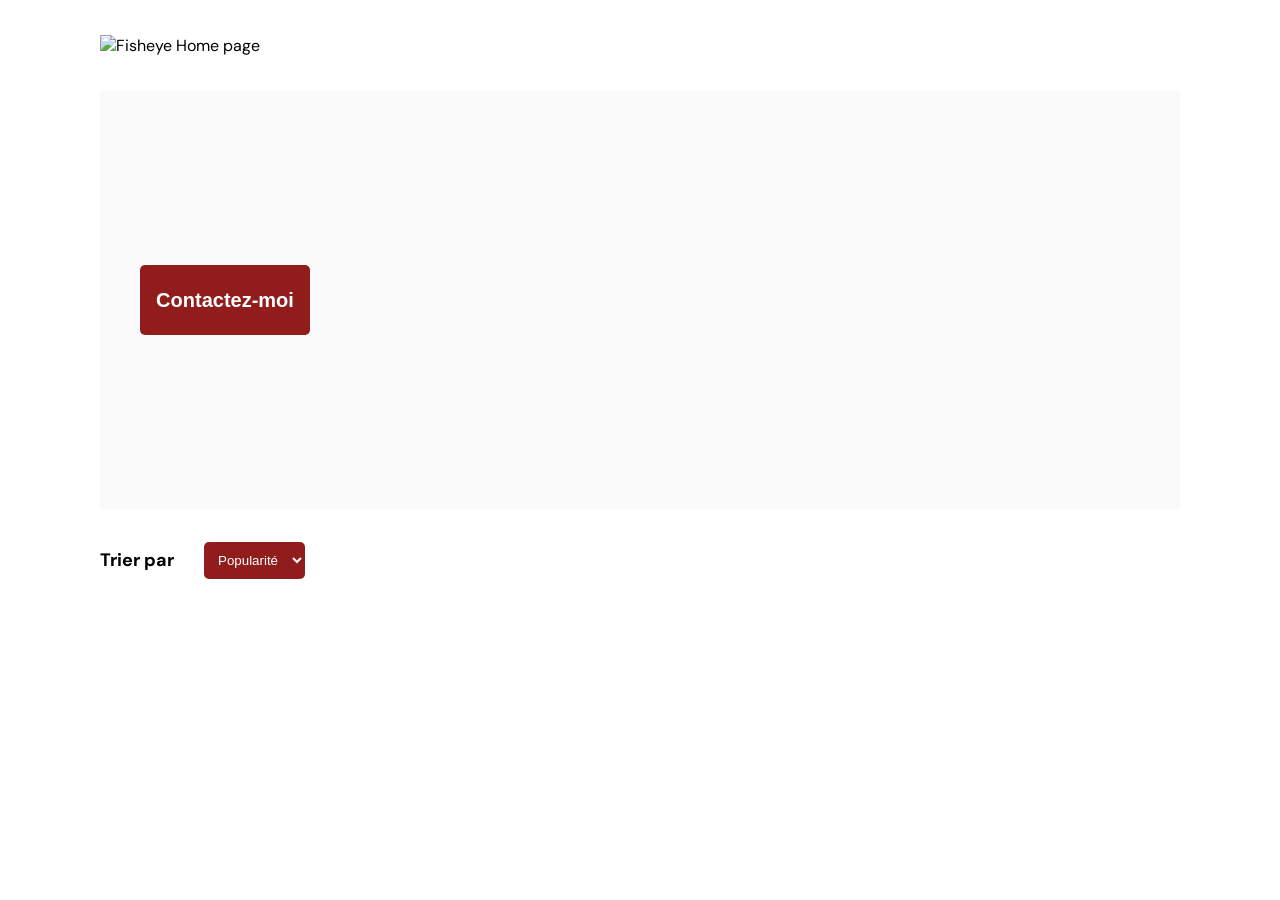
==== photographer.html @ 8340bbd5 "Enhance accessibility in photographer.html by adding ARIA labels to the sorting dropdown, close butt" ====
<!DOCTYPE html>
<html lang="fr">
  <head>
    <link href="css/style.css" rel="stylesheet" type="text/css" />
    <meta charset="utf-8" />
    <link rel="icon" type="image/png" href="assets/favicon.png" />
    <link
      href="https://fonts.googleapis.com/css?family=DM+Sans&display=swap"
      rel="stylesheet"
    />
    <link
      rel="stylesheet"
      href="https://cdnjs.cloudflare.com/ajax/libs/font-awesome/6.0.0-beta3/css/all.min.css"
    />
    <title>Fisheye - photographe</title>
  </head>
  <body>
    <header>
      <a href="index.html">
        <img
          src="assets/images/logo.png"
          class="logo"
          alt="Fisheye Home page"
        />
      </a>
    </header>
    <main id="main">
      <div class="photograph-header">
        <div class="photograph-contact-button-container">
          <button
            class="contact_button"
            onclick="displayModal()"
            aria-label="Contactez-moi"
          >
            Contactez-moi
          </button>
        </div>
      </div>
      <div class="sort-by">
        <h3>Trier par</h3>
        <select
          name="sort"
          id="sort"
          aria-label="Trier par popularité, date ou titre"
        >
          <option value="likes" aria-label="Trier par popularité">
            Popularité
          </option>
          <option value="date" aria-label="Trier par date">Date</option>
          <option value="title" aria-label="Trier par titre">Titre</option>
        </select>
      </div>
      <div class="photograph-media"></div>
    </main>
    <div
      id="contact_modal"
      aria-modal="true"
      role="dialog"
      aria-label="Contactez-moi"
    >
      <div class="modal">
        <header>
          <h2>Contactez-moi</h2>
          <img
            src="assets/icons/close.svg"
            onclick="closeModal()"
            aria-label="Fermer le formulaire de contact"
          />
        </header>

        <form id="contact-form">
          <h2 id="modal-photographer-name"></h2>
          <div>
            <label for="firstname">Prénom</label>
            <input type="text" id="firstname" required />
            <label for="lastname">Nom</label>
            <input type="text" id="lastname" required />
            <label for="email">Email</label>
            <input type="email" id="email" required />
            <label for="message">Votre message</label>
            <textarea id="message" required></textarea>
          </div>
          <div id="contact-form-error"></div>
          <button class="contact_button">Envoyer</button>
        </form>
      </div>
    </div>
    <div id="lightbox-modal" aria-label="image closeup view">
      <div class="lightbox-modal-content">
        <button class="lightbox-modal-previous" aria-label="previous image">
          <span class="fas fa-chevron-left"></span>
        </button>
        <div class="lightbox-modal-image">
          <p class="lightbox-modal-image-title"></p>
        </div>
        <button class="lightbox-modal-next" aria-label="next image">
          <span class="fas fa-chevron-right"></span>
        </button>
        <button
          class="lightbox-modal-close"
          onclick="closeLightboxModal()"
          aria-label="Fermer la fenêtre lightbox"
        >
          <span class="fas fa-times"></span>
        </button>
      </div>
    </div>
    <script src="scripts/pages/photographer.js"></script>
    <script src="scripts/utils/contactForm.js"></script>
    <script src="scripts/utils/lightbox.js"></script>
  </body>
</html>
---- css/style.css ----
@import url("photographer.css");

body {
  font-family: "DM Sans", sans-serif;
  margin: 0;
}

header {
  display: flex;
  flex-direction: row;
  justify-content: space-between;
  align-items: center;
  height: 90px;
}

h1 {
  color: #901c1c;
  margin-right: 100px;
}

.logo {
  height: 50px;
  margin-left: 100px;
}

.photographer_section {
  display: grid;
  grid-template-columns: 1fr 1fr 1fr;
  gap: 70px;
  margin-top: 100px;
}

.photographer_section article a {
  justify-self: center;
  display: flex;
  justify-content: center;
  align-items: center;
  flex-direction: column;
  gap: 5px;
}

.photographer_section article h2 {
  color: #d3573c;
  font-size: 36px;
  margin: 0;
  text-align: center;
}

.photographer_section article h3 {
  color: #901c1c;
  font-weight: 400;
  font-size: 13px;
  margin: 0;
  text-align: center;
}

.photographer_section article img {
  height: 200px;
  width: 200px;
  box-shadow: 0 4px 12px 0 #00000040;
  border-radius: 50%;
  margin-bottom: 10px;
  object-fit: cover;
}

.photographer_section article p {
  margin: 0;
  text-align: center;
  font-size: 10px;
}

.photographer_section article p:last-child {
  color: #757575;
  font-size: 9px;
}

a {
  text-decoration: none;
  color: inherit;
}
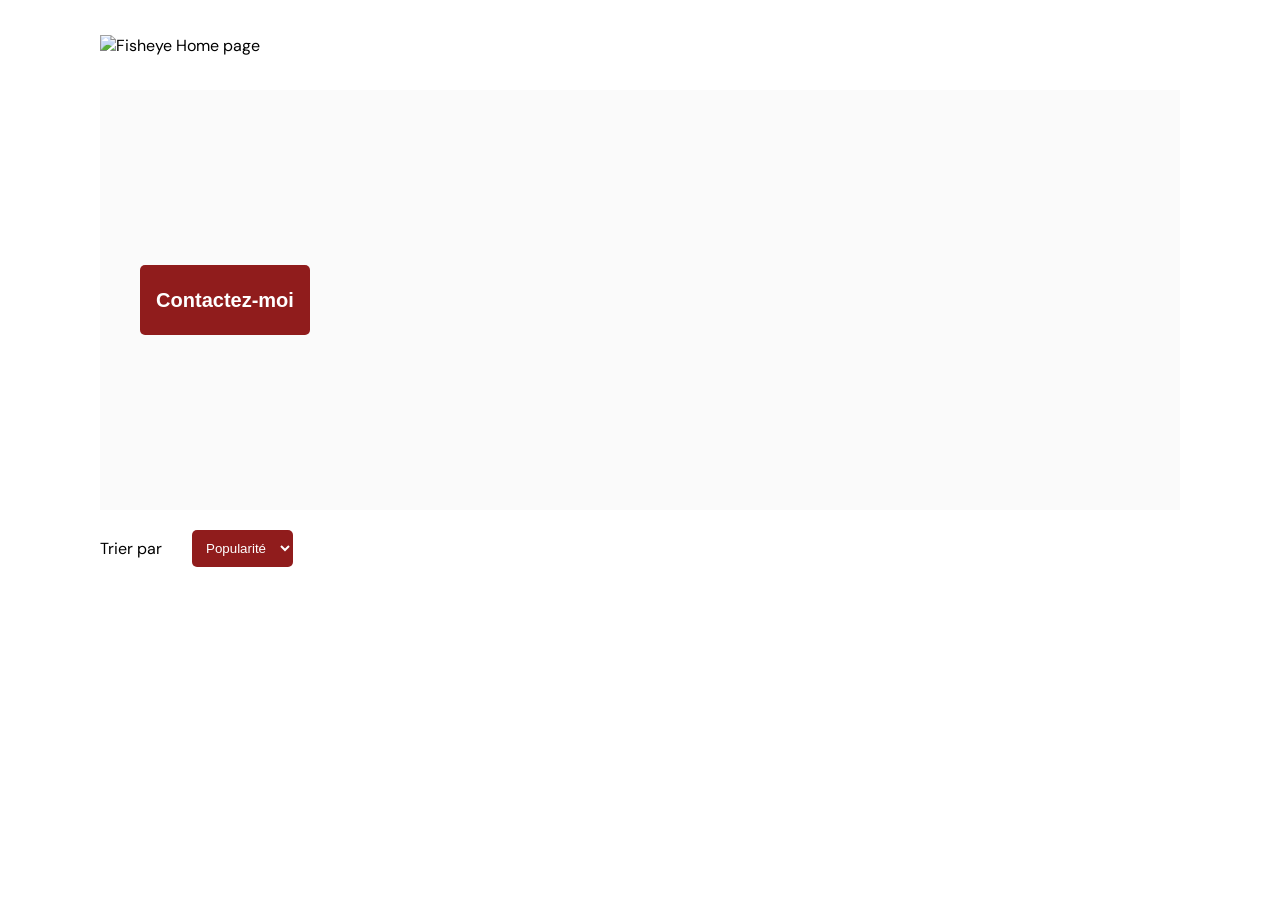
==== commit d10736b2: "Improve accessibility in photographer.html by replacing the sorting header with a label and updating" ====
--- a/photographer.html
+++ b/photographer.html
@@ -37,7 +37,9 @@
         </div>
       </div>
       <div class="sort-by">
-        <h3>Trier par</h3>
+        <label for="sort" aria-label="Trier par popularité, date ou titre"
+          >Trier par</label
+        >
         <select
           name="sort"
           id="sort"
@@ -64,7 +66,7 @@
           <img
             src="assets/icons/close.svg"
             onclick="closeModal()"
-            aria-label="Fermer le formulaire de contact"
+            alt="Fermer le formulaire de contact"
           />
         </header>
 
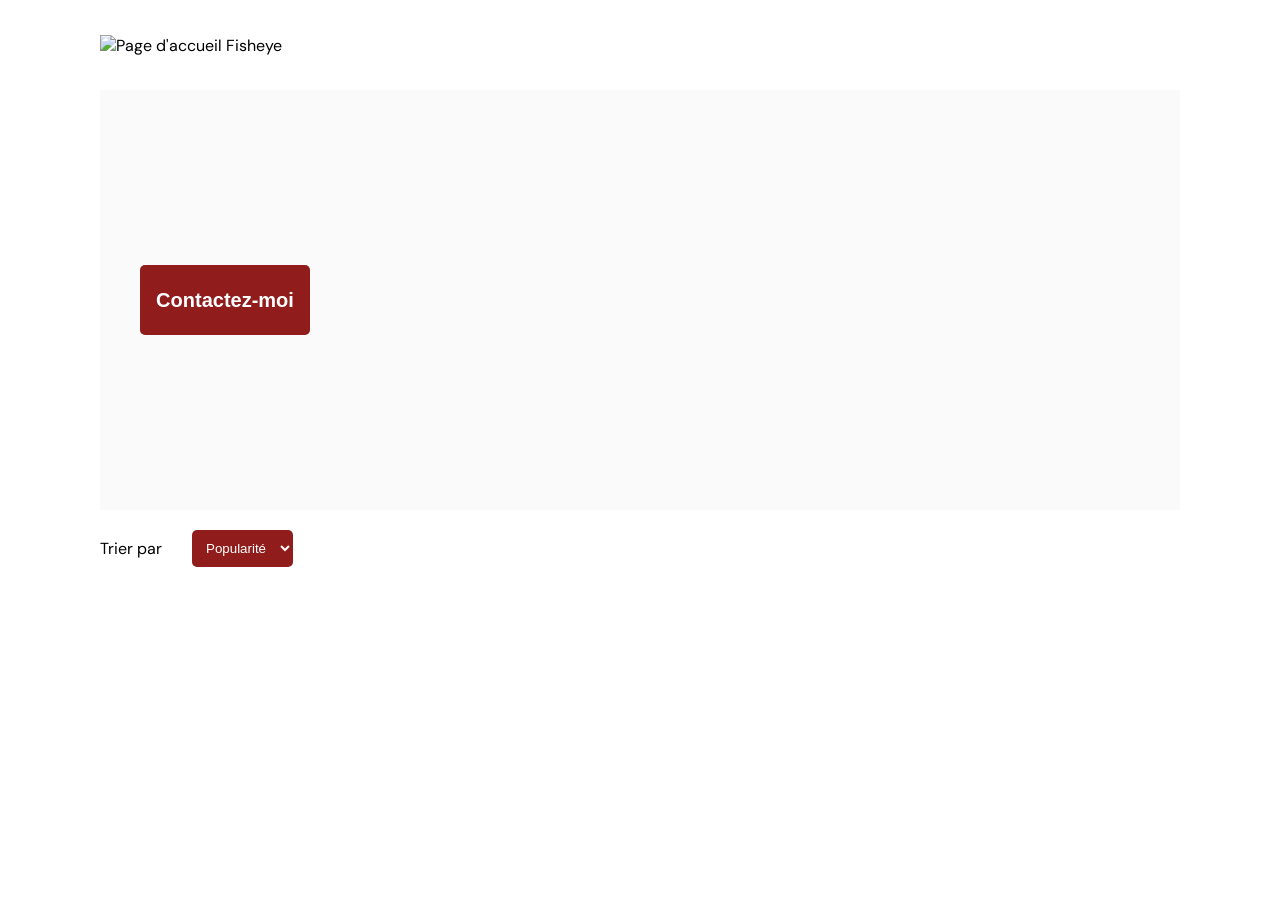
==== commit eb939fa5: "Enhance accessibility in index.html and photographer.html by updating alt attributes and aria-labels" ====
--- a/photographer.html
+++ b/photographer.html
@@ -20,7 +20,7 @@
         <img
           src="assets/images/logo.png"
           class="logo"
-          alt="Fisheye Home page"
+          alt="Page d'accueil Fisheye"
         />
       </a>
     </header>
@@ -60,7 +60,7 @@
       role="dialog"
       aria-label="Contactez-moi"
     >
-      <div class="modal">
+      <div class="modal" role="dialog" aria-label="Contactez-moi">
         <header>
           <h2>Contactez-moi</h2>
           <img
@@ -87,15 +87,15 @@
         </form>
       </div>
     </div>
-    <div id="lightbox-modal" aria-label="image closeup view">
+    <div id="lightbox-modal" aria-label="Vue agrandie de l'image">
       <div class="lightbox-modal-content">
-        <button class="lightbox-modal-previous" aria-label="previous image">
+        <button class="lightbox-modal-previous" aria-label="Image précédente">
           <span class="fas fa-chevron-left"></span>
         </button>
         <div class="lightbox-modal-image">
           <p class="lightbox-modal-image-title"></p>
         </div>
-        <button class="lightbox-modal-next" aria-label="next image">
+        <button class="lightbox-modal-next" aria-label="Image suivante">
           <span class="fas fa-chevron-right"></span>
         </button>
         <button
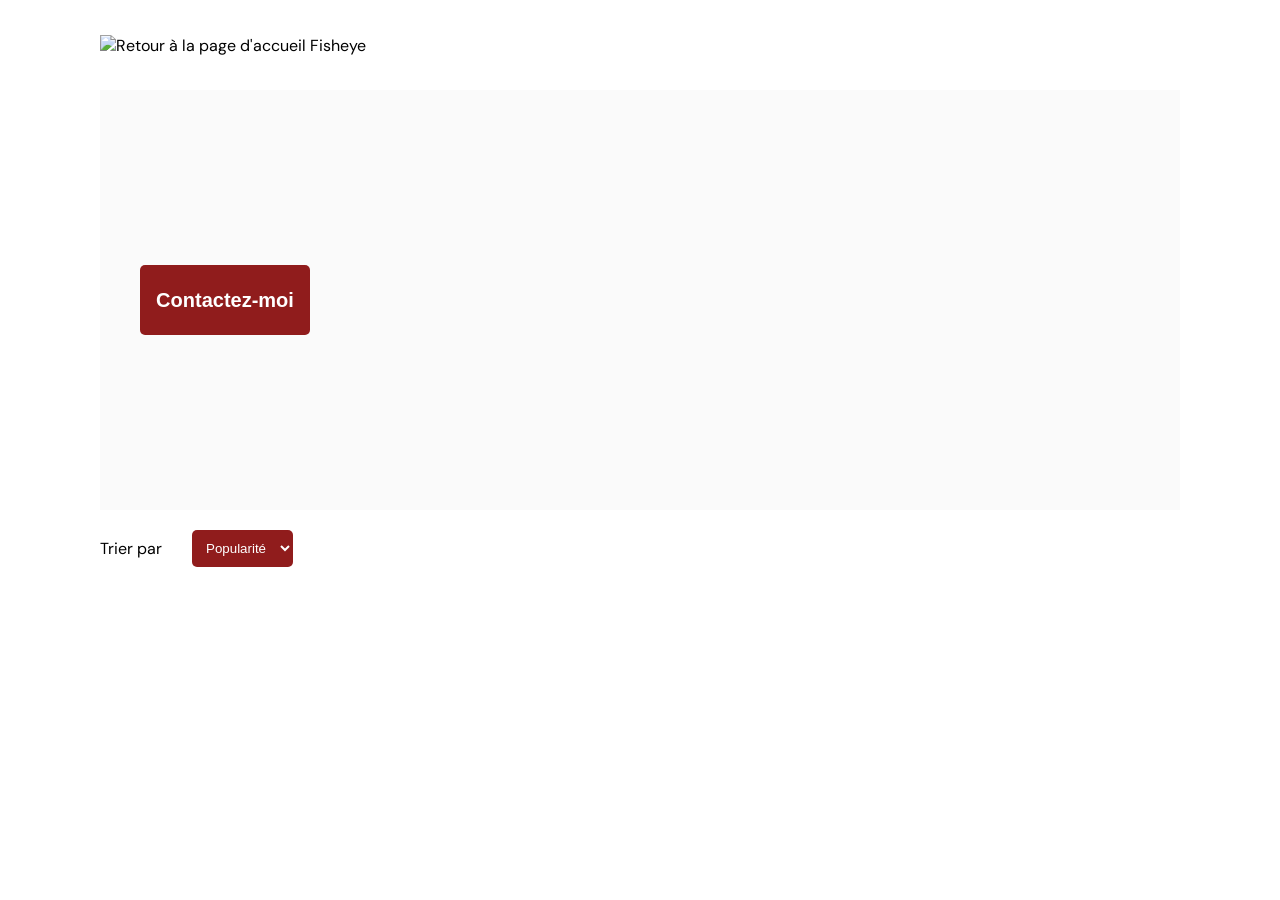
==== commit 4eead930: "Refactor photographer.js to improve accessibility by adding ARIA labels to profile information and u" ====
--- a/photographer.html
+++ b/photographer.html
@@ -20,7 +20,7 @@
         <img
           src="assets/images/logo.png"
           class="logo"
-          alt="Page d'accueil Fisheye"
+          alt="Retour à la page d'accueil Fisheye"
         />
       </a>
     </header>
@@ -30,7 +30,7 @@
           <button
             class="contact_button"
             onclick="displayModal()"
-            aria-label="Contactez-moi"
+            aria-label="Contactez le photographe"
           >
             Contactez-moi
           </button>
